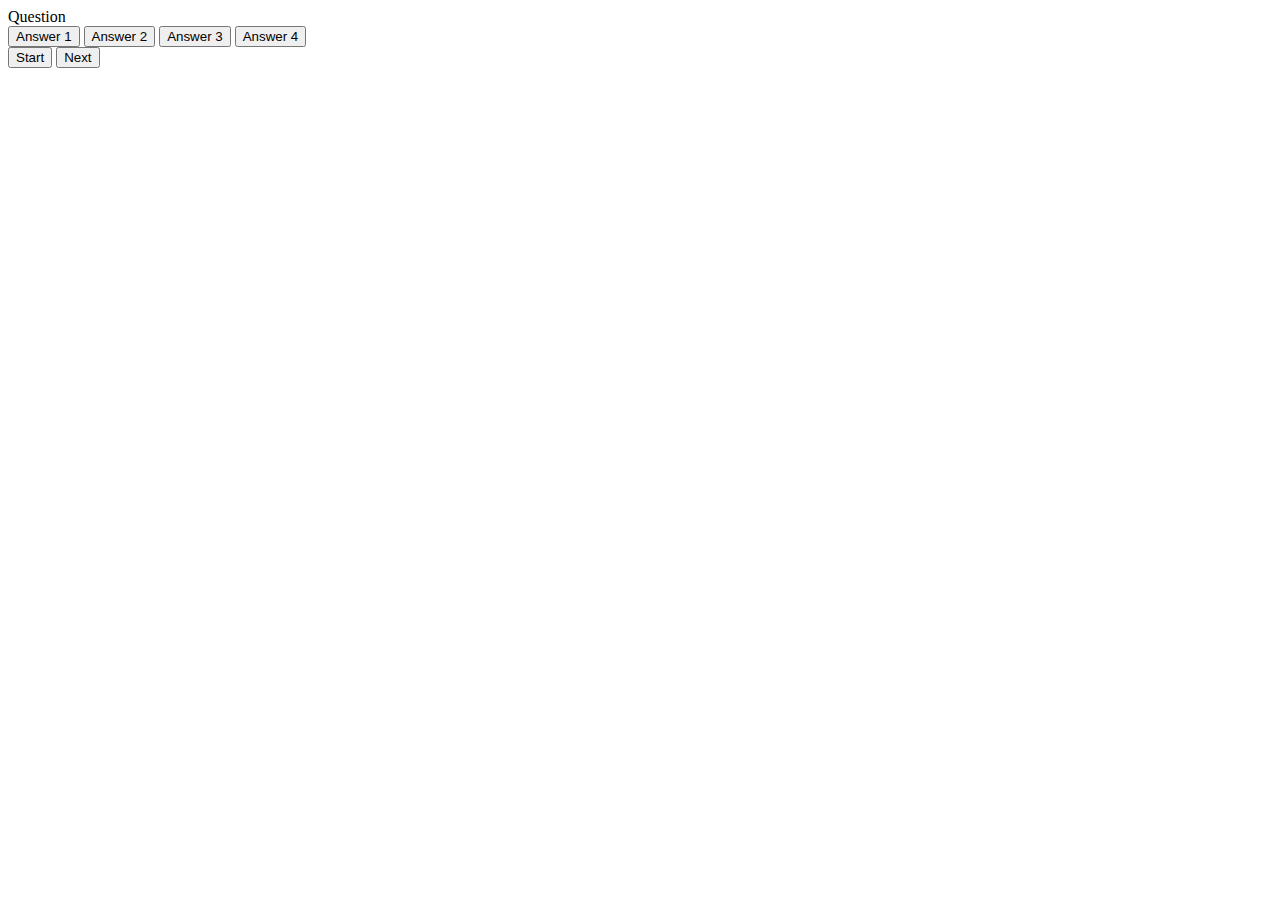
==== index.html @ fc6397df "question and basic answer button layout" ====
<!DOCTYPE html>
<html lang="en">
<head>
    <meta charset="UTF-8">
    <meta http-equiv="X-UA-Compatible" content="IE=edge">
    <meta name="viewport" content="width=device-width, initial-scale=1.0">
    <title>Code quiz</title>
</head>
<body>
 <div class="container">
     <div id="question-container" class="hide">
         <div id="question">Question</div>
         <div id="answer-buttons" class="btn-grid"></div>
         <button class="btn"> Answer 1</button>
         <button class="btn"> Answer 2</button>
         <button class="btn"> Answer 3</button>
         <button class="btn"> Answer 4</button>
     </div>
     <div class="controls">
         <button id="start-btn" class="start-btn btn">Start</button>
         <button id="next-btn" class="next-btn btn hide">Next</button>
     </div>
 </div>
</body>
</html>
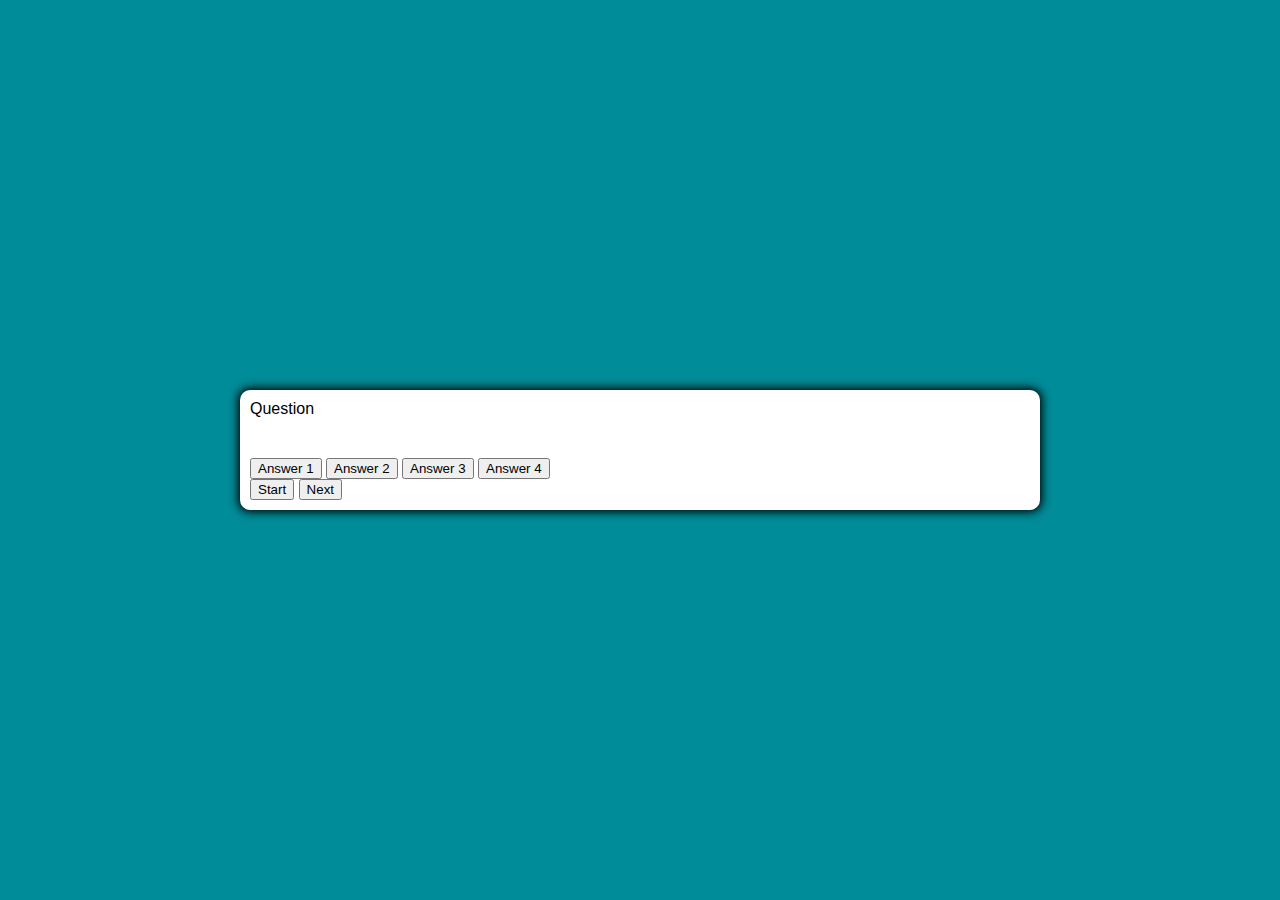
==== commit c4aca499: "css started. styling for body along with cool background change color trick for right or wrong answe" ====
--- a/index.html
+++ b/index.html
@@ -4,6 +4,7 @@
     <meta charset="UTF-8">
     <meta http-equiv="X-UA-Compatible" content="IE=edge">
     <meta name="viewport" content="width=device-width, initial-scale=1.0">
+    <link rel="stylesheet" href="style.css">
     <title>Code quiz</title>
 </head>
 <body>
@@ -21,5 +22,6 @@
          <button id="next-btn" class="next-btn btn hide">Next</button>
      </div>
  </div>
+ <script src="script.js"></script>
 </body>
 </html>--- a/style.css
+++ b/style.css
@@ -0,0 +1,46 @@
+*, *::before, *::after {
+    box-sizing:border-box;
+    font-family: 'Gill Sans', 'Gill Sans MT', Calibri, 'Trebuchet MS', sans-serif;
+}
+
+:root {
+    --hue-neutral: 185;
+    --hue-wrong: 358;
+    --hue-correct: 128;
+}
+
+body {
+    --hue: var(--hue-neutral);
+    padding: 0;
+    margin: 0;
+    display: flex;
+    width: 100vw;
+    height: 100vh;
+    justify-content: center;
+    align-items: center;
+    background-color: hsl(var(--hue),100%,30%);
+}
+
+body.correct {
+    --hue: var(--hue-correct);
+}
+
+body.wrong {
+    --hue: var(--hue-wrong);
+}
+
+.container {
+    width: 800px;
+    max-width: 80%;
+    background-color: white;
+    border-radius: 10px;
+    padding: 10px;
+    box-shadow: 0 0 10px 2px;
+}
+
+.btn-grid{
+    display: grid;
+    gap:15px;
+    margin:20px;
+    grid-template-columns: repeat(2, auto);
+}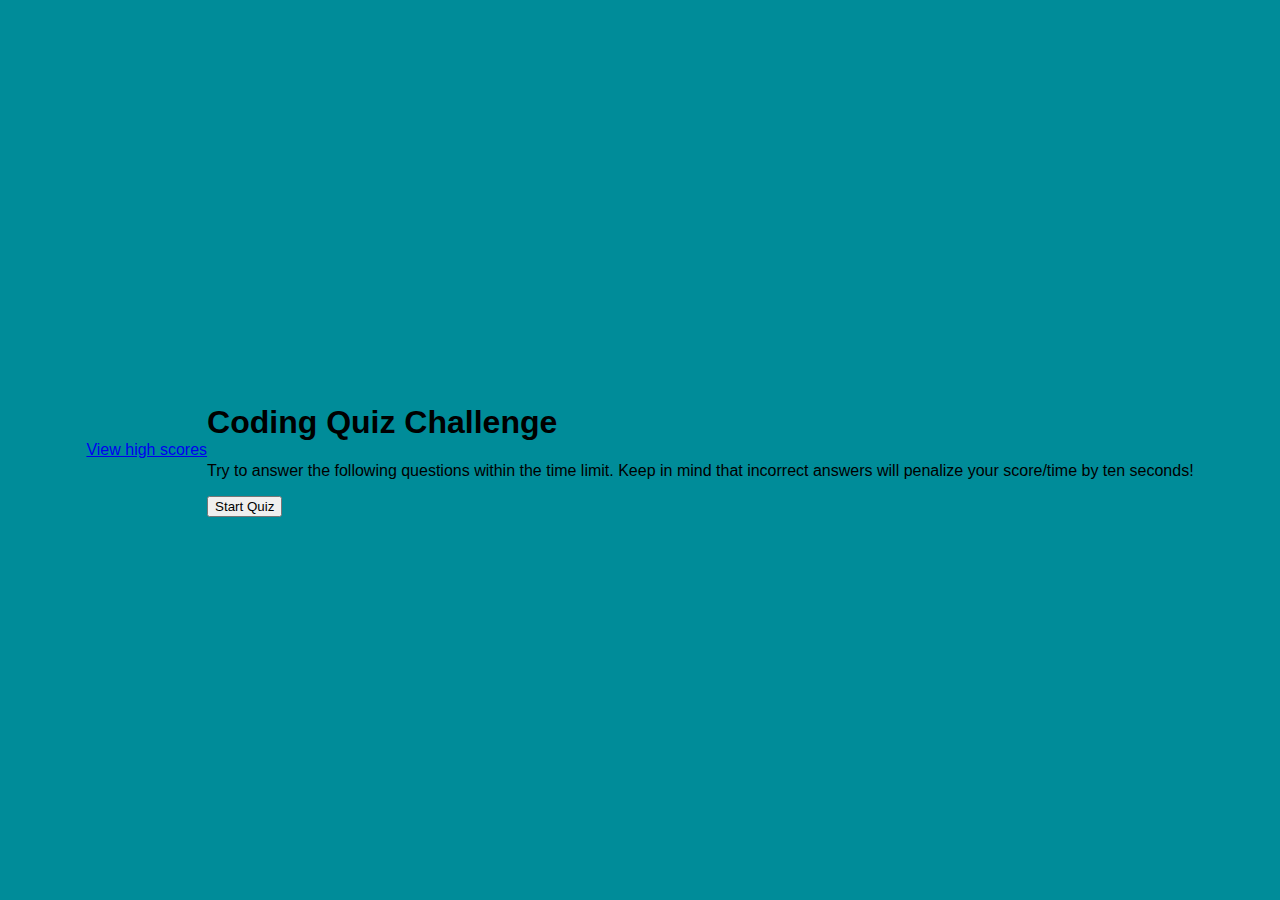
==== commit 556a1fef: "fixed score page and got everything to post delete and go back" ====
--- a/index.html
+++ b/index.html
@@ -1,27 +1,33 @@
 <!DOCTYPE html>
-<html lang="en">
+<html>
+
 <head>
-    <meta charset="UTF-8">
+    <meta charset="utf-8">
     <meta http-equiv="X-UA-Compatible" content="IE=edge">
-    <meta name="viewport" content="width=device-width, initial-scale=1.0">
-    <link rel="stylesheet" href="style.css">
-    <title>Code quiz</title>
+    <title>Coding Quiz Challenge</title>
+    <meta name="viewport" content="width=device-width, initial-scale=1">
+    <!-- CSS link -->
+    <link rel="stylesheet" type="text/css" href="style.css">
 </head>
+
 <body>
- <div class="container">
-     <div id="question-container" class="hide">
-         <div id="question">Question</div>
-         <div id="answer-buttons" class="btn-grid"></div>
-         <button class="btn"> Answer 1</button>
-         <button class="btn"> Answer 2</button>
-         <button class="btn"> Answer 3</button>
-         <button class="btn"> Answer 4</button>
-     </div>
-     <div class="controls">
-         <button id="start-btn" class="start-btn btn">Start</button>
-         <button id="next-btn" class="next-btn btn hide">Next</button>
-     </div>
- </div>
- <script src="script.js"></script>
+    <!--Link to high scores page-->
+    <a href="scores.html">View high scores</a>
+    <div id="wrapper">
+        <div id="currentTime"></div>
+        <!-- Quiz content -->
+        <div id="questionsDiv">
+            <!--Beginning of quiz-->
+            <h1> Coding Quiz Challenge</h1>
+            <p>Try to answer the following questions within the time limit.
+                Keep in mind that incorrect answers will penalize your score/time
+                by ten seconds!</p>
+            <ul id="choicesUl"></ul>
+            <!--This button initiates the timer and starts quiz-->
+            <button id="gameStart">Start Quiz</button>
+        </div>
+    </div>
+    <!--This links the index.html to the script.js.-->
+    <script src="script.js"></script>
 </body>
 </html>--- a/style.css
+++ b/style.css
@@ -40,7 +40,49 @@
 
 .btn-grid{
     display: grid;
-    gap:15px;
+    grid-template-columns: repeat(2, auto);
+    column-gap: 20px;
     margin:20px;
-    grid-template-columns: repeat(2, auto);
+    
+}
+
+.btn {
+    --hue: var(--hue-natural);
+     border: 1px solid hsl(var(--hue), 100%, 25%); 
+    background-color:cyan
+    border: radius 5px;
+    padding: 5px 10px;
+    font-size:1.5rem;
+    outline:none;
+
+}
+.btn:hover {
+    color: rgb(5, 209, 236);
+}
+.btn.correct {
+--hue: var(--hue-correct);
+    background-color: rgb(0, 173, 14);
+}
+.btn.wrong {
+--hue:var(--hue-wrong);
+background-color: darkred;
+}
+.start-btn{
+    font-size: 2rem;
+    font-weight: bold;
+    padding: 10px 20px;
+}
+.next-btn{
+    font-size: 2rem;
+    font-weight: bold;
+    padding: 10px 20px;
+}
+
+.controls{
+    display: flex;
+    justify-content: center;
+    align-items: center;
+}
+.hide{
+    display: none;
 }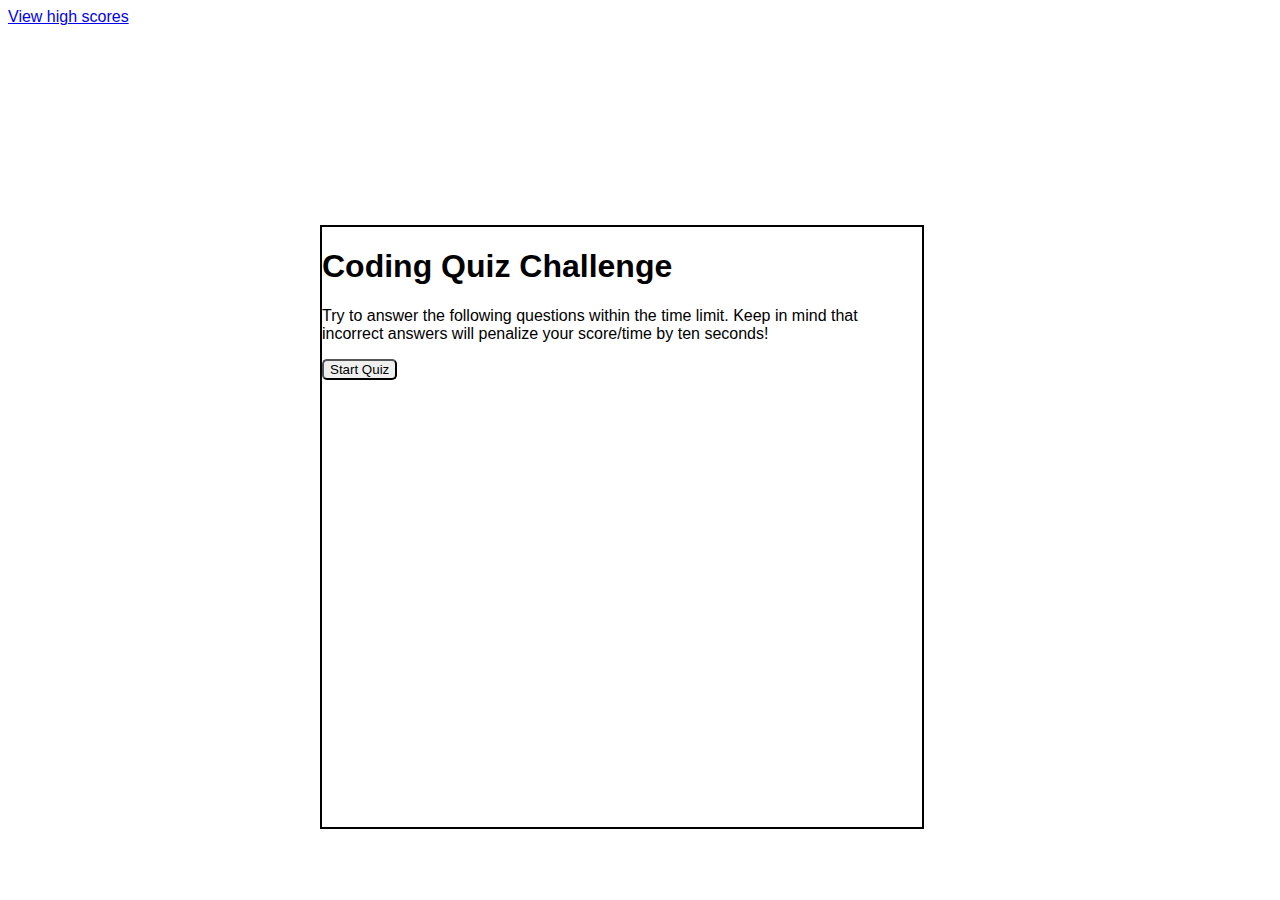
==== commit 83ac119d: "working on css" ====
--- a/index.html
+++ b/index.html
@@ -7,7 +7,7 @@
     <title>Coding Quiz Challenge</title>
     <meta name="viewport" content="width=device-width, initial-scale=1">
     <!-- CSS link -->
-    <link rel="stylesheet" type="text/css" href="style.css">
+    <link rel="stylesheet" type="text/css" href="./assets/css/style.css">
 </head>
 
 <body>
--- a/assets/css/style.css
+++ b/assets/css/style.css
@@ -0,0 +1,70 @@
+
+body {
+    font-family:Arial, Helvetica, sans-serif;
+}
+
+#wrapper {
+    position:absolute;
+    left: 25%;
+    top: 25%;
+    width: 600px;
+    height: 600px;
+    border: 2px solid rgb(0, 0, 0)
+}
+
+#gamestart {
+    background-color: rgb(146, 25, 171);
+    margin-left: 33%;
+    padding: 20px;
+    font-size: 20px;
+    color: rgb(0, 0, 0);
+}
+
+#questionDiv {
+    margin: 20px;
+}
+
+#currentTime{
+    float: right;
+}
+
+#back {
+    background-color: rgb(146, 25, 171);
+    position:relative;
+    padding: 10px;
+    font-size: 20px;
+    color: rgb(0, 0, 0);
+    top: 30%;
+    left: 50%;
+    width: auto;
+    text-align: center;
+    text-decoration: none;
+}
+
+#remove {
+    background-color: rgb(146, 25, 171);
+    position: relative;
+    padding: 10px;
+    font-size: 20px;
+    color: rgb(0, 0, 0);
+    top: 30%;
+    right: 5%;
+    text-align: center;
+}
+
+button {
+    border-radius: 5px;
+}
+
+textarea {
+    width: 90%;
+    margin: 20px;
+}
+
+#Submit {
+    background-color: rgb(146, 25, 171);
+    margin-left: 30%;
+    padding: 20px;
+    font-size: 20px;
+    color: rgb(0, 0, 0);
+}